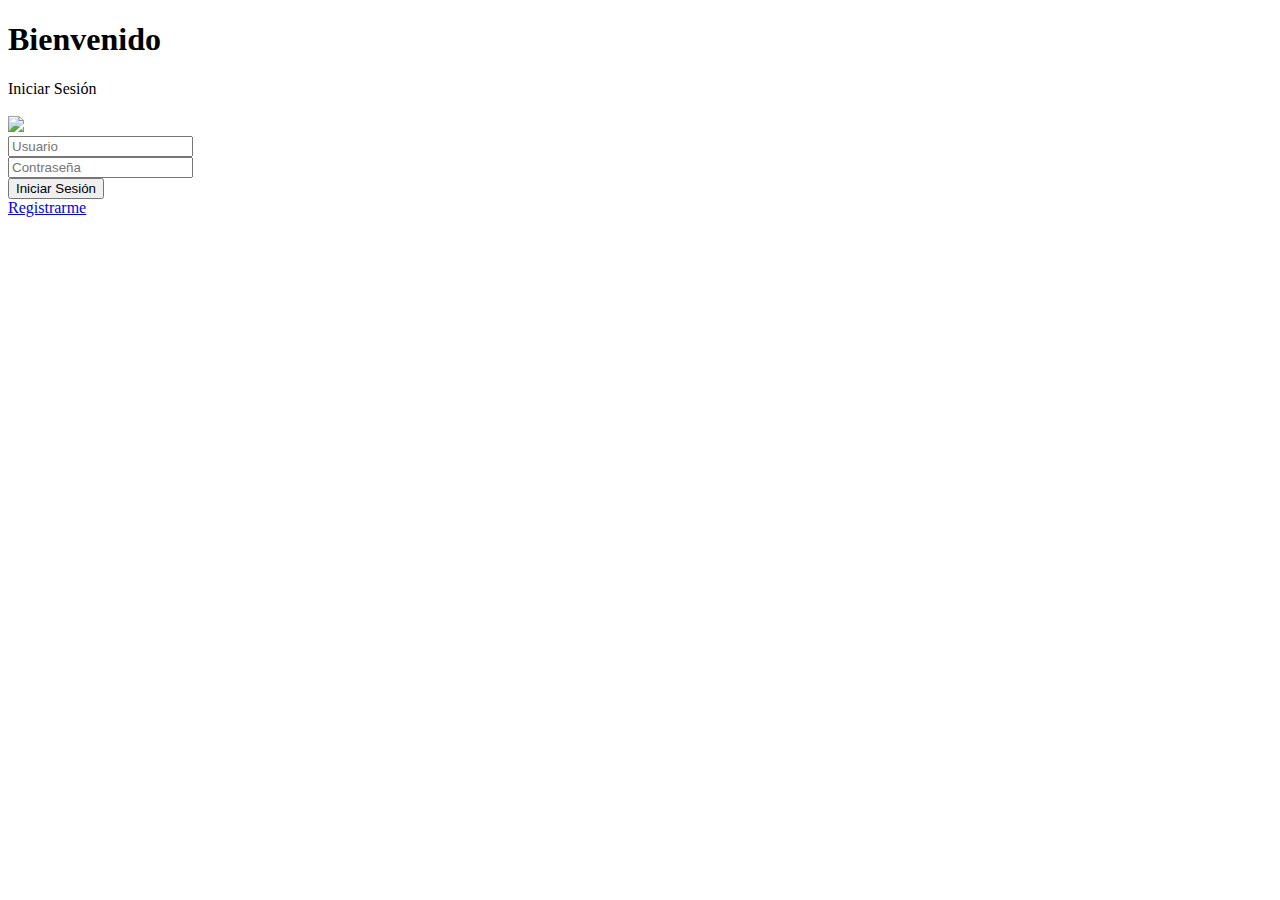
==== WebContent/HTML/login.html @ 821f9e37 "Merge pull request #2 from czhizhpon/eduardo" ====
<!DOCTYPE html>
<html lang="es">
<head>
    <meta charset="UTF-8">
    <meta name="viewport" content="width=device-width, initial-scale=1.0">
    
        <!--  Para el uso de Bootstrap -->
    <link rel="stylesheet" href="/sgrc/css/bootstrap/bootstrap.min.css">
    <link rel="stylesheet" href="/sgrc/css/products.css">
    <link rel="stylesheet" href="/sgrc/css/main.css">
    <link rel="stylesheet" href="/sgrc/css/my_forms.css">

    <script src="/sgrc/js/bootstrap/jquery-3.5.1.min.js"></script>
    <script src="/sgrc/js/bootstrap/popper.min.js"></script>
    <script src="/sgrc/js/bootstrap/bootstrap.min.js"></script>
    
    <script src="/sgrc/js/functions.js"></script>
    
    <title>Inicio de Sesión</title>
</head>
<body class="my-body-login-dark">
   <section class="container text-center col-12">
   	<div class="row justify-content-center">
    	<div class="my-login-form my-form-dark p-4 col-xl-3 col-sm-6 col-12">
    		<div class="">
    			<div class="col-12 p-4">
    				<h1 class="my-dark-font-primary">Bienvenido</h1>
    				<span class="my-dark-font-secondary">Iniciar Sesión</span>
    				<br/>
    				<br/>
    				<img src="/sgrc/img/icons/avatar_icon.svg" style="width: 200px">
    			</div>
   				<form action="" class="col-12">
   					<div class="form-group">
   						<input type="text" name="use_username" class="form-control my-user-input-icon" placeholder="Usuario">
   					</div>  
    				<div class="form-group">
   						<input type="password" name="use_password" class="form-control my-pass-input-icon" placeholder="Contraseña">
   					</div>
   					<button type="button" class="btn btn-primary m-3">Iniciar Sesión </button>
    			</form>
    			<div class="col-12">
    				<a href="#" class="btn btn-secondary"> Registrarme</a>
    			</div>
    		</div>
    	</div>
   	</div>
    </section>
</body>
</html>
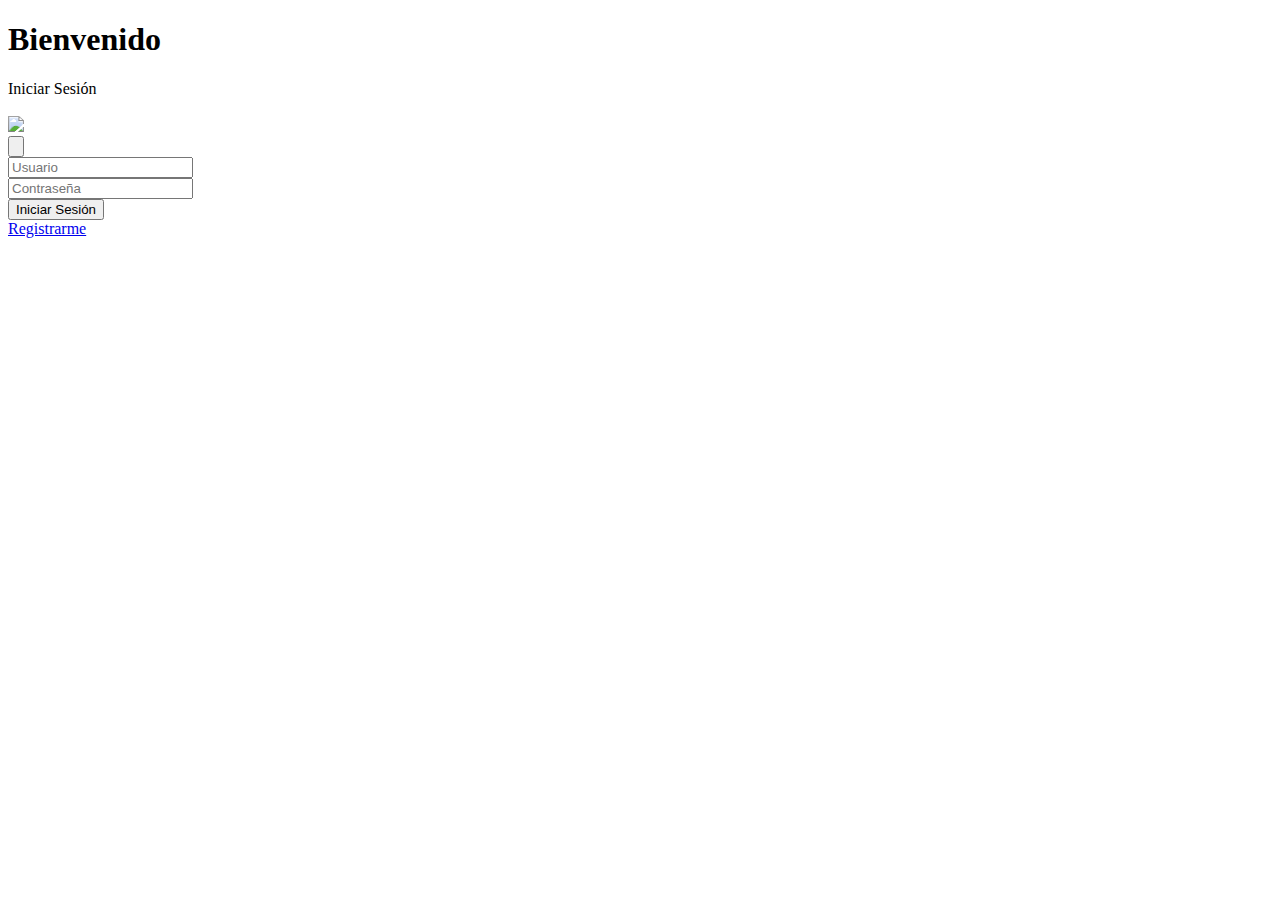
==== commit 607920d5: "Implementación de Filtros" ====
--- a/WebContent/HTML/login.html
+++ b/WebContent/HTML/login.html
@@ -15,6 +15,7 @@
     <script src="/sgrc/js/bootstrap/bootstrap.min.js"></script>
     
     <script src="/sgrc/js/functions.js"></script>
+    <script src="/sgrc/js/login.js"></script>
     
     <title>Inicio de Sesión</title>
 </head>
@@ -30,14 +31,18 @@
     				<br/>
     				<img src="/sgrc/img/icons/avatar_icon.svg" style="width: 200px">
     			</div>
-   				<form action="" class="col-12">
+    			<div id="main_notice" class="notice_container e_hidden">
+	   				<input type="button" onclick="hideNotice()">
+	                <div id="notice" class="div_notice"></div>
+        		</div>
+   				<form action="" class="col-12" id="logingForm">
    					<div class="form-group">
    						<input type="text" name="use_username" class="form-control my-user-input-icon" placeholder="Usuario">
    					</div>  
     				<div class="form-group">
    						<input type="password" name="use_password" class="form-control my-pass-input-icon" placeholder="Contraseña">
    					</div>
-   					<button type="button" class="btn btn-primary m-3">Iniciar Sesión </button>
+   					<button type="button" class="btn btn-primary m-3" onclick="loging('logingForm')">Iniciar Sesión </button>
     			</form>
     			<div class="col-12">
     				<a href="#" class="btn btn-secondary"> Registrarme</a>
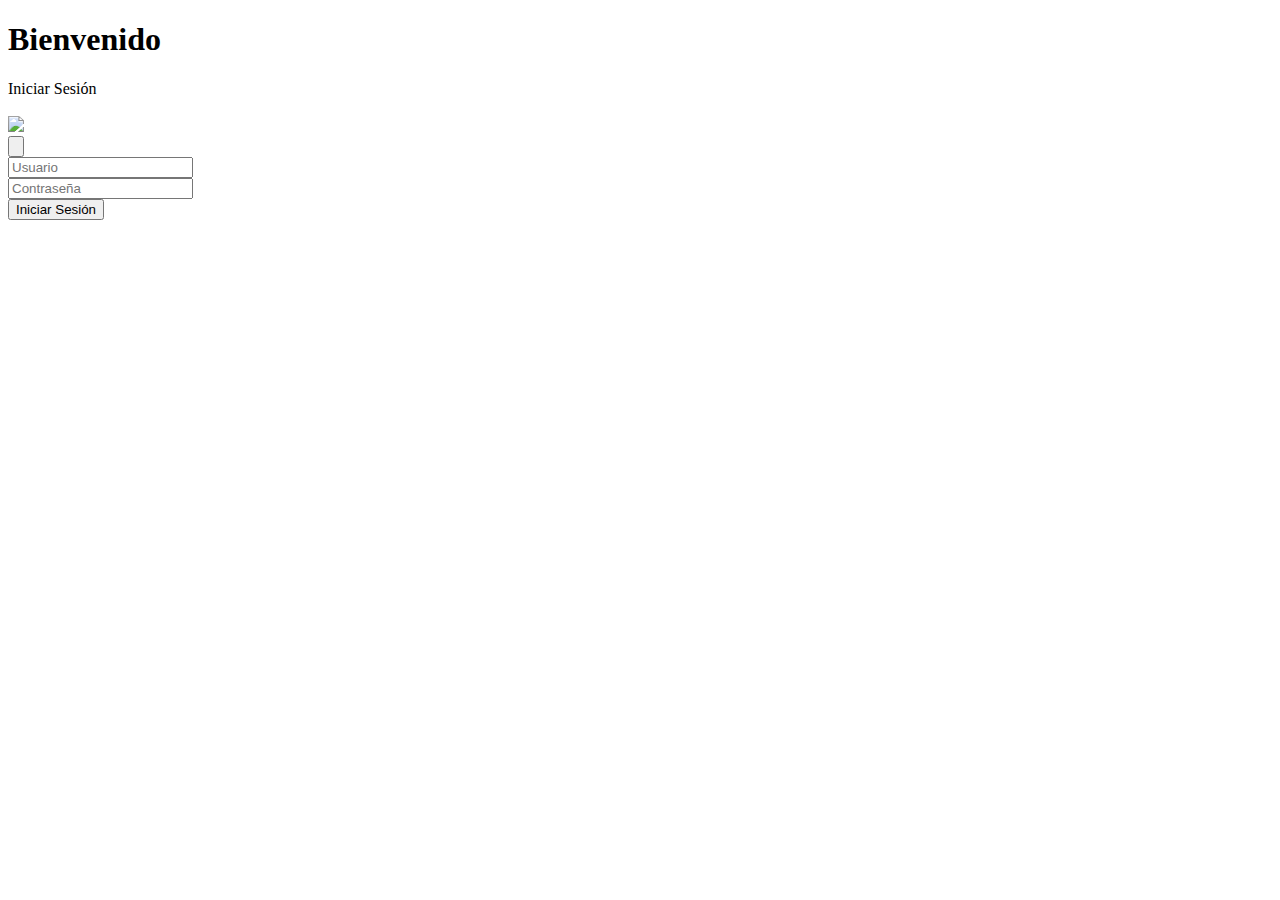
==== commit ccac9dd8: "Correcciones e implementación de estilos" ====
--- a/WebContent/HTML/login.html
+++ b/WebContent/HTML/login.html
@@ -35,18 +35,18 @@
 	   				<input type="button" onclick="hideNotice()">
 	                <div id="notice" class="div_notice"></div>
         		</div>
-   				<form action="" class="col-12" id="logingForm">
+   				<form action="" class="col-12" id="logingForm" onsubmit="loging('logingForm'); return false;">
    					<div class="form-group">
    						<input type="text" name="use_username" class="form-control my-user-input-icon" placeholder="Usuario">
    					</div>  
     				<div class="form-group">
    						<input type="password" name="use_password" class="form-control my-pass-input-icon" placeholder="Contraseña">
    					</div>
-   					<button type="button" class="btn btn-primary m-3" onclick="loging('logingForm')">Iniciar Sesión </button>
+   					<input type="submit" class="btn btn-primary m-3" onclick="loging('logingForm')" value="Iniciar Sesión"/>
     			</form>
-    			<div class="col-12">
+    			<!-- <div class="col-12">
     				<a href="#" class="btn btn-secondary"> Registrarme</a>
-    			</div>
+    			</div> -->
     		</div>
     	</div>
    	</div>
